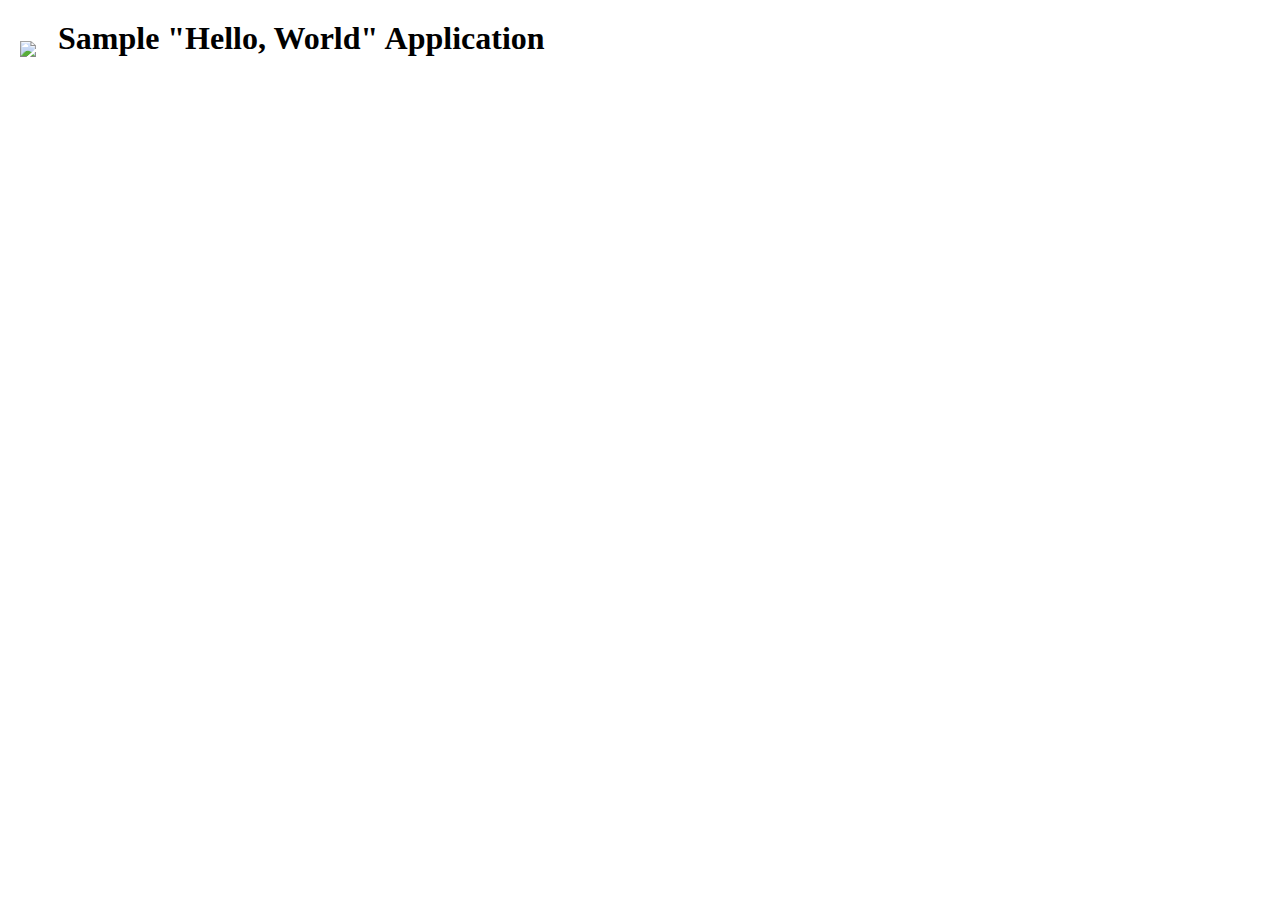
==== index.html @ 594ee065 "Added index.html" ====
<html>
  <head>
    <title>Sample "Hello, World" Application</title>
  </head>
  <body bgcolor=white>

    <table border="0" cellpadding="10">
      <tr>
        <td>
          <img src="images/springsource.png">
        </td>
        <td>
          <h1>Sample "Hello, World" Application</h1>
        </td>
      </tr>
    </table>

  </body>
</html>
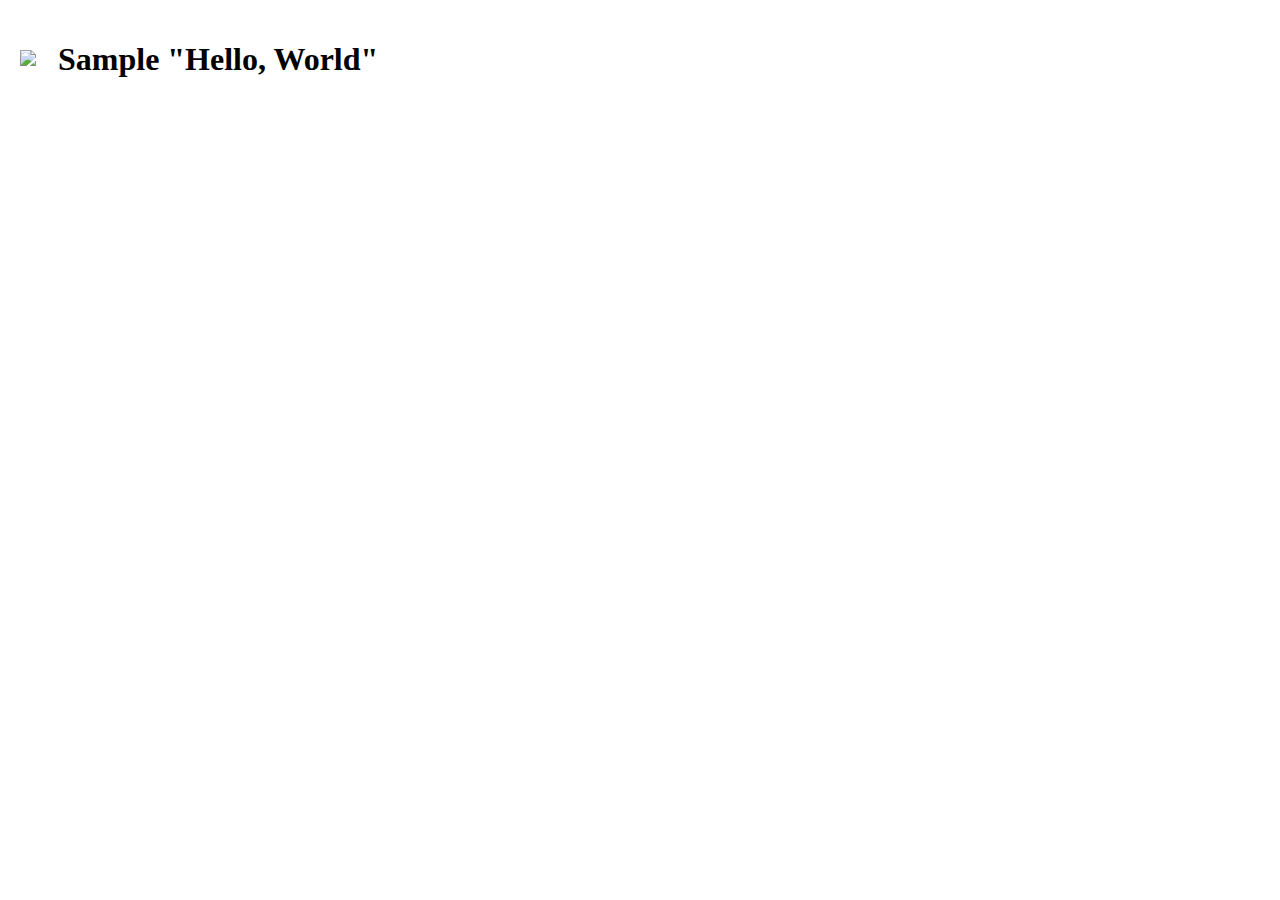
==== commit 24f264a9: "Modified index.html" ====
--- a/index.html
+++ b/index.html
@@ -1,6 +1,7 @@
+<!DOCTYPE html>
 <html>
   <head>
-    <title>Sample "Hello, World" Application</title>
+    <title>Curtis Li</title>
   </head>
   <body bgcolor=white>
 
@@ -10,7 +11,7 @@
           <img src="images/springsource.png">
         </td>
         <td>
-          <h1>Sample "Hello, World" Application</h1>
+          <h1>Sample "Hello, World"</h1>
         </td>
       </tr>
     </table>
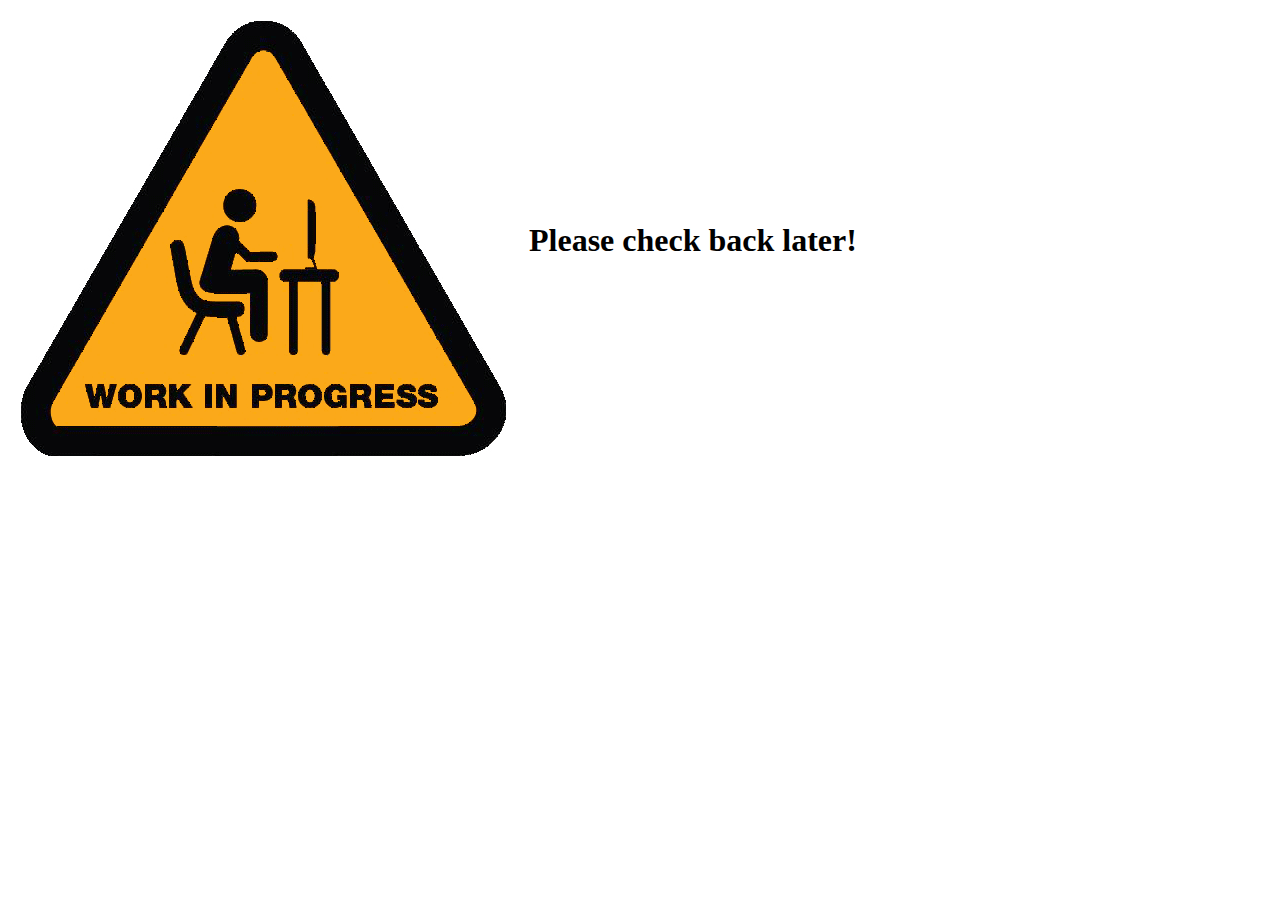
==== commit 5a5f6f5d: "Added WIP" ====
--- a/index.html
+++ b/index.html
@@ -8,10 +8,10 @@
     <table border="0" cellpadding="10">
       <tr>
         <td>
-          <img src="images/springsource.png">
+          <img src="images/WIP.png">
         </td>
         <td>
-          <h1>Sample "Hello, World"</h1>
+          <h1>Please check back later!</h1>
         </td>
       </tr>
     </table>
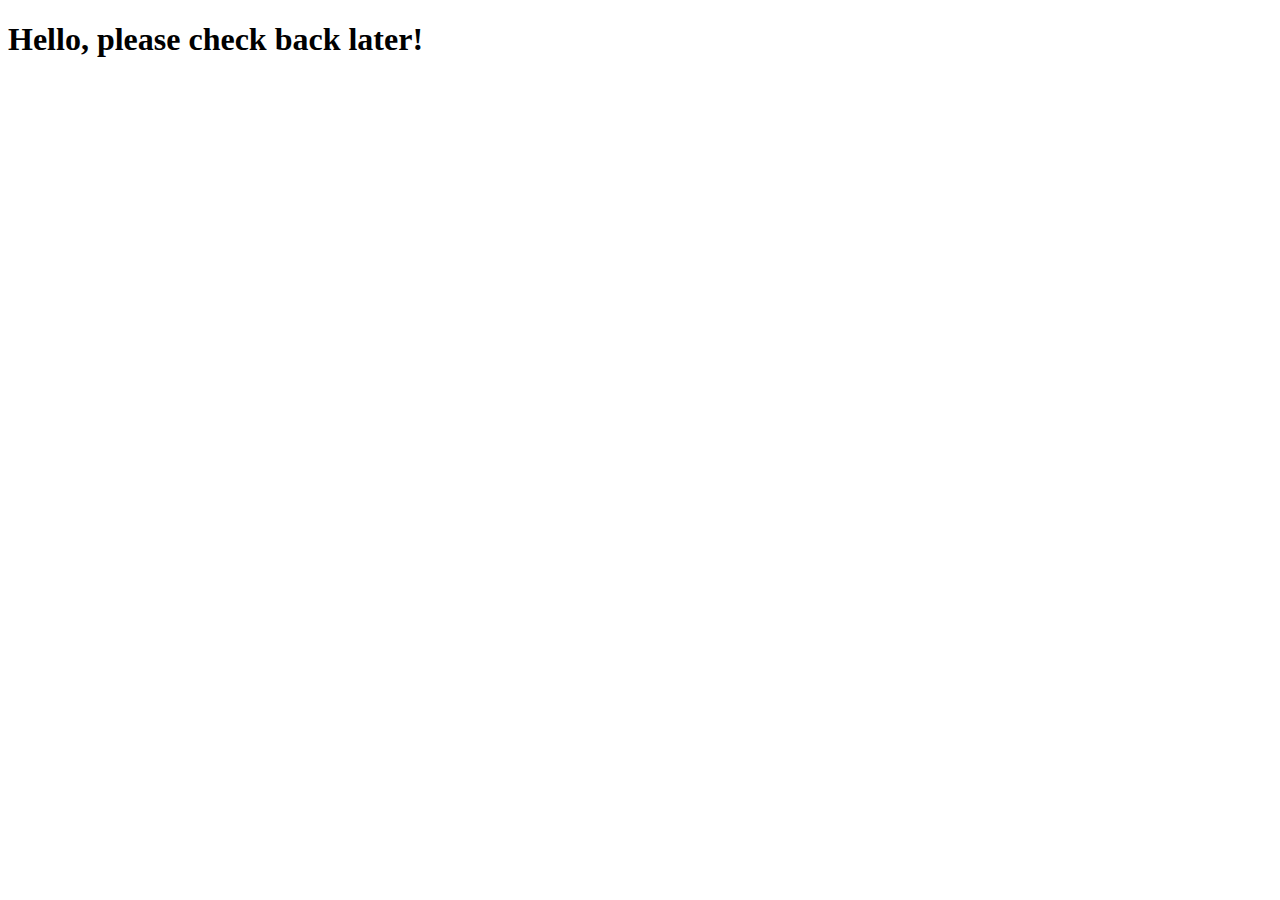
==== commit 62a5fb47: "Added bootstrap" ====
--- a/index.html
+++ b/index.html
@@ -1,20 +1,22 @@
 <!DOCTYPE html>
-<html>
+<html lang="en">
   <head>
+    <!-- Required meta tags -->
+    <meta charset="utf-8">
+    <meta name="viewport" content="width=device-width, initial-scale=1, shrink-to-fit=no">
+
+    <!-- Bootstrap CSS -->
+    <link rel="stylesheet" href="https://maxcdn.bootstrapcdn.com/bootstrap/4.0.0-beta/css/bootstrap.min.css" integrity="sha384-/Y6pD6FV/Vv2HJnA6t+vslU6fwYXjCFtcEpHbNJ0lyAFsXTsjBbfaDjzALeQsN6M" crossorigin="anonymous">
+
     <title>Curtis Li</title>
   </head>
-  <body bgcolor=white>
+  <body>
+    <h1>Hello, please check back later!</h1>
 
-    <table border="0" cellpadding="10">
-      <tr>
-        <td>
-          <img src="images/WIP.png">
-        </td>
-        <td>
-          <h1>Please check back later!</h1>
-        </td>
-      </tr>
-    </table>
-
+    <!-- Optional JavaScript -->
+    <!-- jQuery first, then Popper.js, then Bootstrap JS -->
+    <script src="https://code.jquery.com/jquery-3.2.1.slim.min.js" integrity="sha384-KJ3o2DKtIkvYIK3UENzmM7KCkRr/rE9/Qpg6aAZGJwFDMVNA/GpGFF93hXpG5KkN" crossorigin="anonymous"></script>
+    <script src="https://cdnjs.cloudflare.com/ajax/libs/popper.js/1.11.0/umd/popper.min.js" integrity="sha384-b/U6ypiBEHpOf/4+1nzFpr53nxSS+GLCkfwBdFNTxtclqqenISfwAzpKaMNFNmj4" crossorigin="anonymous"></script>
+    <script src="https://maxcdn.bootstrapcdn.com/bootstrap/4.0.0-beta/js/bootstrap.min.js" integrity="sha384-h0AbiXch4ZDo7tp9hKZ4TsHbi047NrKGLO3SEJAg45jXxnGIfYzk4Si90RDIqNm1" crossorigin="anonymous"></script>
   </body>
 </html>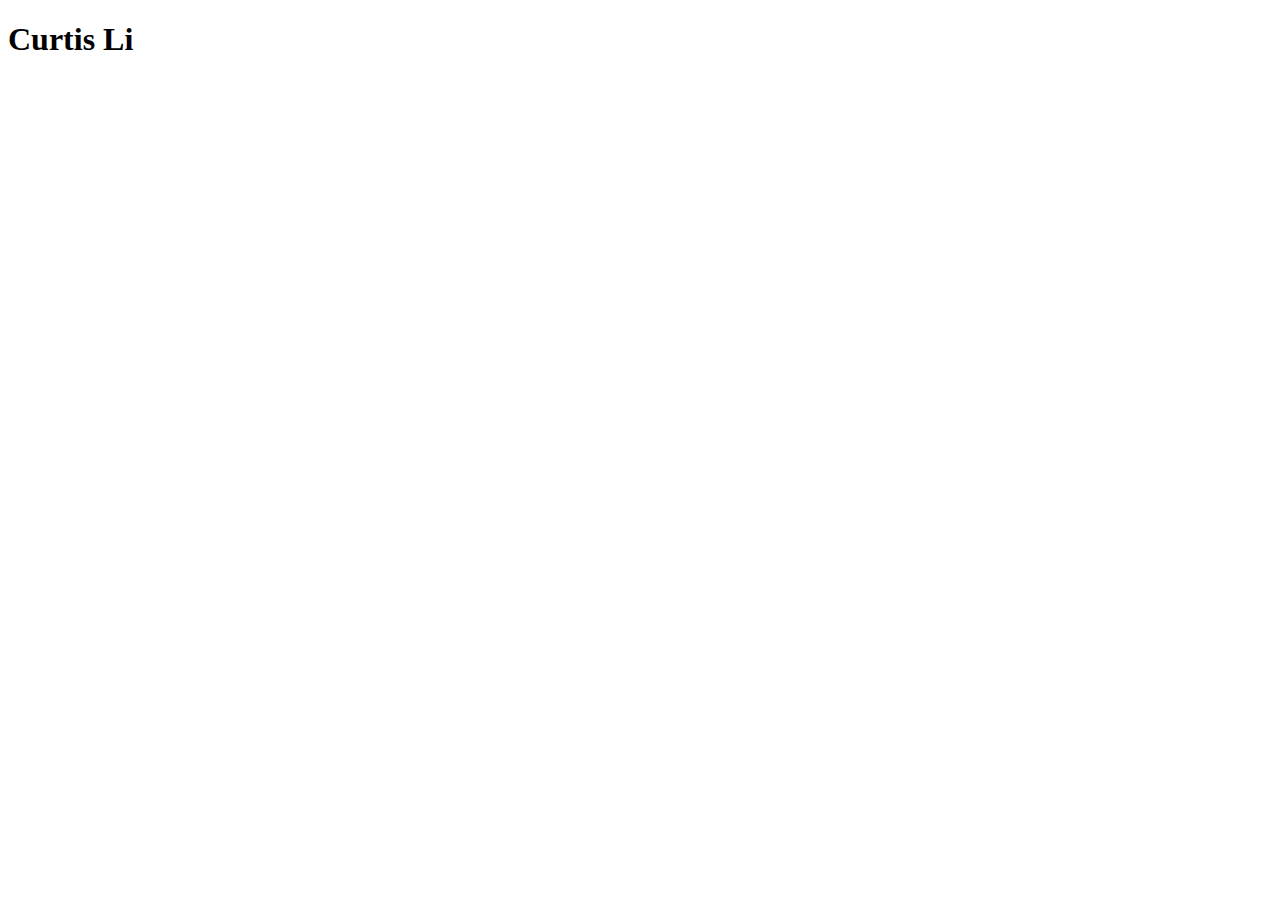
==== commit 00a00dff: "Test div class" ====
--- a/index.html
+++ b/index.html
@@ -1,19 +1,20 @@
 <!DOCTYPE html>
 <html lang="en">
   <head>
+  	<title>Curtis Li</title>
     <!-- Required meta tags -->
     <meta charset="utf-8">
     <meta name="viewport" content="width=device-width, initial-scale=1, shrink-to-fit=no">
-
     <!-- Bootstrap CSS -->
     <link rel="stylesheet" href="https://maxcdn.bootstrapcdn.com/bootstrap/4.0.0-beta/css/bootstrap.min.css" integrity="sha384-/Y6pD6FV/Vv2HJnA6t+vslU6fwYXjCFtcEpHbNJ0lyAFsXTsjBbfaDjzALeQsN6M" crossorigin="anonymous">
-
-    <title>Curtis Li</title>
+    <link rel="stylesheet" href="https://cdnjs.cloudflare.com/ajax/libs/font-awesome/4.7.0/css/font-awesome.min.css">
   </head>
   <body>
-    <h1>Hello, please check back later!</h1>
+    <div class="container-fluid row">
+    	<h1 class="display-1"> Curtis Li </h1>
+    </div>
 
-    <!-- Optional JavaScript -->
+
     <!-- jQuery first, then Popper.js, then Bootstrap JS -->
     <script src="https://code.jquery.com/jquery-3.2.1.slim.min.js" integrity="sha384-KJ3o2DKtIkvYIK3UENzmM7KCkRr/rE9/Qpg6aAZGJwFDMVNA/GpGFF93hXpG5KkN" crossorigin="anonymous"></script>
     <script src="https://cdnjs.cloudflare.com/ajax/libs/popper.js/1.11.0/umd/popper.min.js" integrity="sha384-b/U6ypiBEHpOf/4+1nzFpr53nxSS+GLCkfwBdFNTxtclqqenISfwAzpKaMNFNmj4" crossorigin="anonymous"></script>
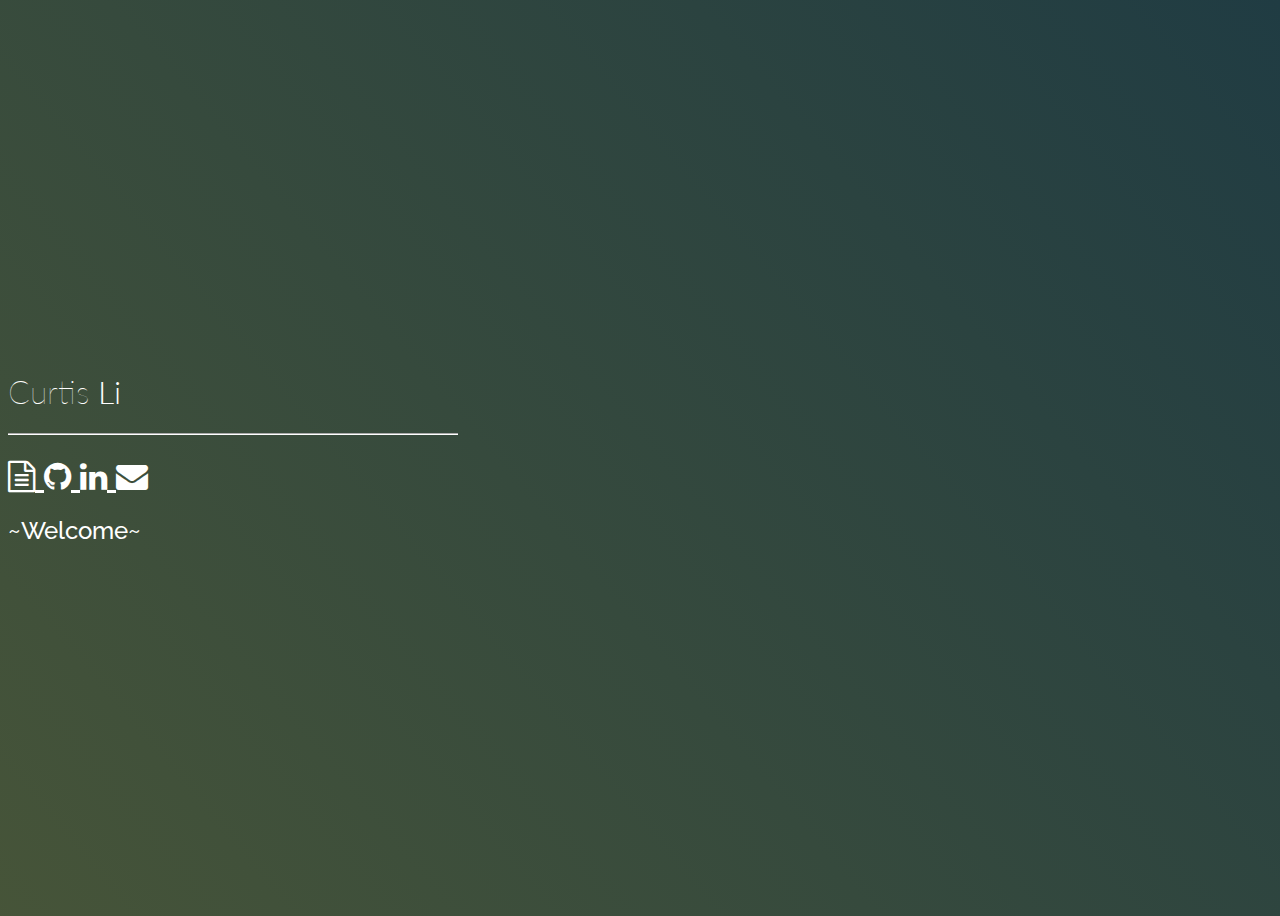
==== commit 3a3add9d: "Added icon desc with animate" ====
--- a/index.html
+++ b/index.html
@@ -1,23 +1,57 @@
 <!DOCTYPE html>
 <html lang="en">
   <head>
-  	<title>Curtis Li</title>
-    <!-- Required meta tags -->
+    <!-- Meta tags -->
     <meta charset="utf-8">
     <meta name="viewport" content="width=device-width, initial-scale=1, shrink-to-fit=no">
+    <meta name="description" content="BSE in Computer Science | University of Michigan | Class of 2020">
+    <meta name="author" content="Curtis Li">
+    <meta name="keywords" content="curtis li, software developer, javascript, student, umich">
+    <!-- Title and Favicon -->
+    <title>Curtis Li</title>
+    <link rel="shortcut icon" type="image/x-icon" href="src/favicon.ico">
     <!-- Bootstrap CSS -->
     <link rel="stylesheet" href="https://maxcdn.bootstrapcdn.com/bootstrap/4.0.0-beta/css/bootstrap.min.css" integrity="sha384-/Y6pD6FV/Vv2HJnA6t+vslU6fwYXjCFtcEpHbNJ0lyAFsXTsjBbfaDjzALeQsN6M" crossorigin="anonymous">
+    <!-- Animate CSS -->
+    <link rel="stylesheet" href="https://cdnjs.cloudflare.com/ajax/libs/animate.css/3.5.2/animate.min.css">
+    <!-- Font Awesome -->
     <link rel="stylesheet" href="https://cdnjs.cloudflare.com/ajax/libs/font-awesome/4.7.0/css/font-awesome.min.css">
+    <!-- Fonts -->
+    <link rel="stylesheet" href="https://fonts.googleapis.com/css?family=Lato:100,300|Raleway:500">
+    <!-- My Style Sheets -->
+    <link rel="stylesheet" href="style/background.css">
+    <link rel="stylesheet" href="style/other.css">
   </head>
+
   <body>
-    <div class="container-fluid row">
-    	<h1 class="display-1"> Curtis Li </h1>
+    <!-- Main Container -->
+    <div class="container-fluid vertical-center row">
+    	<div class="col-12 text-center">
+    		<h1 class="display-1"> <span style="font-weight: 100">Curtis</span> Li </h1>
+    		<hr>
+    		<h1 class="display-4">
+    			<a href="files/resume.pdf" aria-label="View Resume">
+                    <i class="fa fa-file-text-o" aria-hidden="true"></i>
+                </a>
+                <a href="https://github.com/curtis1227" aria-label="View GitHub">
+                    <i class="fa fa-github" aria-hidden="true"></i>
+                </a>
+                <a href="https://www.linkedin.com/in/licurtis2020" aria-label="View LinkedIn">
+                    <i class="fa fa-linkedin" aria-hidden="true"></i>
+                </a>
+                <a href="mailto:licurtis@umich.edu" aria-label="Send Email">
+                    <i class="fa fa-envelope" aria-hidden="true"></i>
+                </a>
+    		</h1>
+            <h2 id="icon_desc">~Welcome~</h2>
+    	</div>
     </div>
-
 
     <!-- jQuery first, then Popper.js, then Bootstrap JS -->
     <script src="https://code.jquery.com/jquery-3.2.1.slim.min.js" integrity="sha384-KJ3o2DKtIkvYIK3UENzmM7KCkRr/rE9/Qpg6aAZGJwFDMVNA/GpGFF93hXpG5KkN" crossorigin="anonymous"></script>
     <script src="https://cdnjs.cloudflare.com/ajax/libs/popper.js/1.11.0/umd/popper.min.js" integrity="sha384-b/U6ypiBEHpOf/4+1nzFpr53nxSS+GLCkfwBdFNTxtclqqenISfwAzpKaMNFNmj4" crossorigin="anonymous"></script>
     <script src="https://maxcdn.bootstrapcdn.com/bootstrap/4.0.0-beta/js/bootstrap.min.js" integrity="sha384-h0AbiXch4ZDo7tp9hKZ4TsHbi047NrKGLO3SEJAg45jXxnGIfYzk4Si90RDIqNm1" crossorigin="anonymous"></script>
+    <!-- My Scripts -->
+    <script src="scripts/icon_desc.js"></script>
   </body>
 </html>--- a/style/background.css
+++ b/style/background.css
@@ -0,0 +1,25 @@
+body {
+    overflow: hidden;
+
+	background: linear-gradient(230deg, #00274c, #203c43, #807929);
+	background-size: 500% 500%;
+
+	-webkit-animation: Grad 40s ease infinite;
+	-moz-animation: Grad 40s ease infinite;
+	animation: Grad 40s ease infinite;
+}
+@-webkit-keyframes Grad {
+    0%{background-position:0% 50%}
+    50%{background-position:100% 50%}
+    100%{background-position:0% 50%}
+}
+@-moz-keyframes Grad {
+    0%{background-position:0% 50%}
+    50%{background-position:100% 50%}
+    100%{background-position:0% 50%}
+}
+@keyframes Grad {
+    0%{background-position:0% 50%}
+    50%{background-position:100% 50%}
+    100%{background-position:0% 50%}
+}--- a/style/other.css
+++ b/style/other.css
@@ -0,0 +1,50 @@
+.vertical-center {
+	min-height: 100%;
+	min-height: 100vh;
+	display: flex;
+	align-items: center;
+}
+
+h1 {
+	font-family: 'Lato', sans-serif;
+	font-weight: 300;
+	color: #ffffff;
+}
+
+h2 {
+	font-family: 'Raleway', sans-serif;
+	font-weight: 500;
+	color: #ffffff;
+}
+
+hr {
+    display: flex;
+    position: relative;
+    margin: 8px auto;
+    width: 450px;
+    max-height: 0;
+    font-size: 1px;
+    line-height: 0;
+    clear: both;
+    border: none;
+    border-top: 1px solid #aaaaaa;
+    border-bottom: 1px solid #ffffff;
+}
+
+a {
+    color: white;
+}
+
+a:visited {
+    color: white;
+}
+
+a:hover {
+    text-decoration: none;
+    color: #cccccc;
+}
+
+a:active {
+    text-decoration: none;
+    color: #cccccc;
+}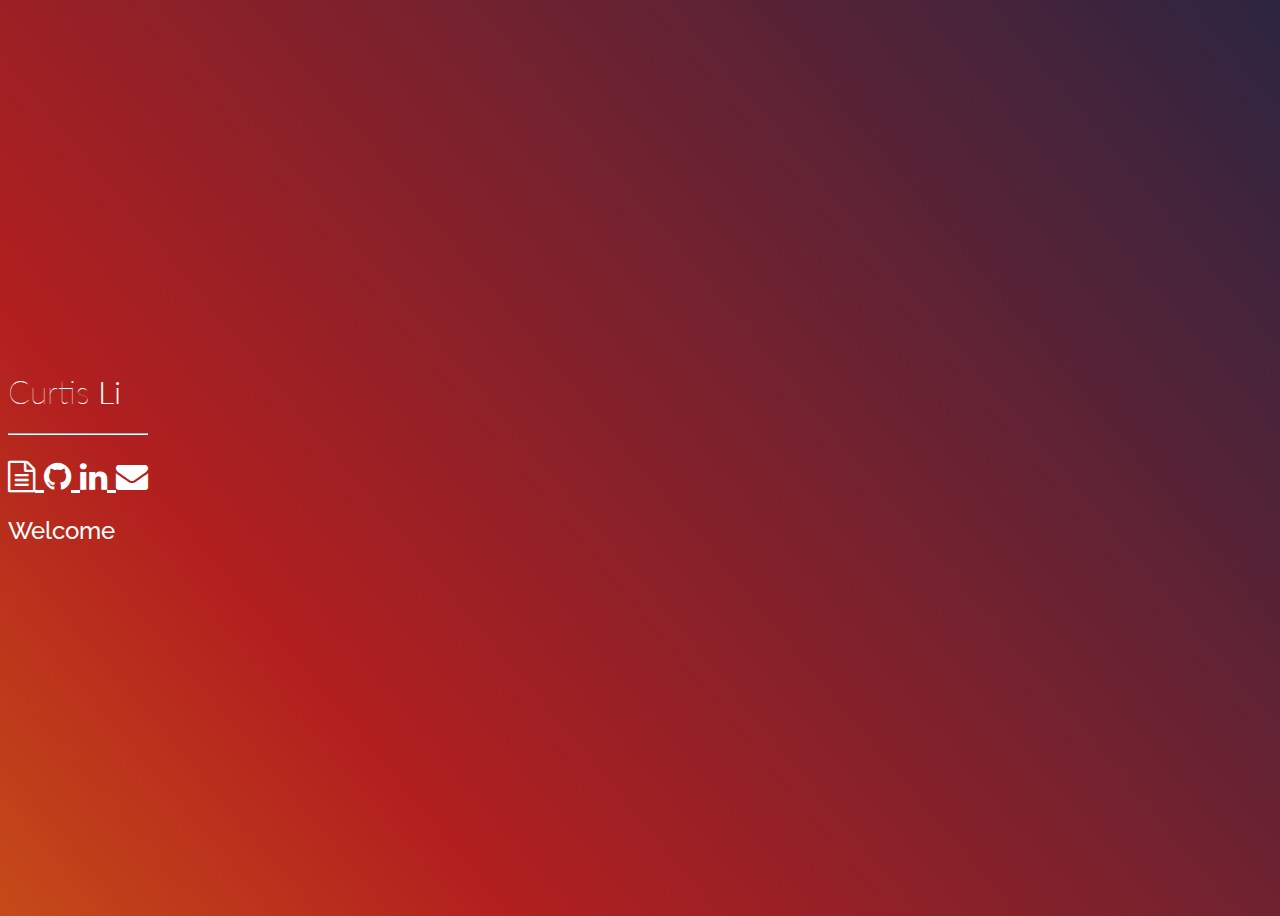
==== commit 2953f245: "update resume" ====
--- a/index.html
+++ b/index.html
@@ -1,57 +1,57 @@
-<!DOCTYPE html>
-<html lang="en">
-  <head>
-    <!-- Meta tags -->
-    <meta charset="utf-8">
-    <meta name="viewport" content="width=device-width, initial-scale=1, shrink-to-fit=no">
-    <meta name="description" content="BSE in Computer Science | University of Michigan | Class of 2020">
-    <meta name="author" content="Curtis Li">
-    <meta name="keywords" content="curtis li, software developer, javascript, student, umich">
-    <!-- Title and Favicon -->
-    <title>Curtis Li</title>
-    <link rel="shortcut icon" type="image/x-icon" href="src/favicon.ico">
-    <!-- Bootstrap CSS -->
-    <link rel="stylesheet" href="https://maxcdn.bootstrapcdn.com/bootstrap/4.0.0-beta/css/bootstrap.min.css" integrity="sha384-/Y6pD6FV/Vv2HJnA6t+vslU6fwYXjCFtcEpHbNJ0lyAFsXTsjBbfaDjzALeQsN6M" crossorigin="anonymous">
-    <!-- Animate CSS -->
-    <link rel="stylesheet" href="https://cdnjs.cloudflare.com/ajax/libs/animate.css/3.5.2/animate.min.css">
-    <!-- Font Awesome -->
-    <link rel="stylesheet" href="https://cdnjs.cloudflare.com/ajax/libs/font-awesome/4.7.0/css/font-awesome.min.css">
-    <!-- Fonts -->
-    <link rel="stylesheet" href="https://fonts.googleapis.com/css?family=Lato:100,300|Raleway:500">
-    <!-- My Style Sheets -->
-    <link rel="stylesheet" href="style/background.css">
-    <link rel="stylesheet" href="style/other.css">
-  </head>
-
-  <body>
-    <!-- Main Container -->
-    <div class="container-fluid vertical-center row">
-    	<div class="col-12 text-center">
-    		<h1 class="display-1"> <span style="font-weight: 100">Curtis</span> Li </h1>
-    		<hr>
-    		<h1 class="display-4">
-    			<a href="files/resume.pdf" aria-label="View Resume">
-                    <i class="fa fa-file-text-o" aria-hidden="true"></i>
-                </a>
-                <a href="https://github.com/curtis1227" aria-label="View GitHub">
-                    <i class="fa fa-github" aria-hidden="true"></i>
-                </a>
-                <a href="https://www.linkedin.com/in/licurtis2020" aria-label="View LinkedIn">
-                    <i class="fa fa-linkedin" aria-hidden="true"></i>
-                </a>
-                <a href="mailto:licurtis@umich.edu" aria-label="Send Email">
-                    <i class="fa fa-envelope" aria-hidden="true"></i>
-                </a>
-    		</h1>
-            <h2 id="icon_desc">~Welcome~</h2>
-    	</div>
-    </div>
-
-    <!-- jQuery first, then Popper.js, then Bootstrap JS -->
-    <script src="https://code.jquery.com/jquery-3.2.1.slim.min.js" integrity="sha384-KJ3o2DKtIkvYIK3UENzmM7KCkRr/rE9/Qpg6aAZGJwFDMVNA/GpGFF93hXpG5KkN" crossorigin="anonymous"></script>
-    <script src="https://cdnjs.cloudflare.com/ajax/libs/popper.js/1.11.0/umd/popper.min.js" integrity="sha384-b/U6ypiBEHpOf/4+1nzFpr53nxSS+GLCkfwBdFNTxtclqqenISfwAzpKaMNFNmj4" crossorigin="anonymous"></script>
-    <script src="https://maxcdn.bootstrapcdn.com/bootstrap/4.0.0-beta/js/bootstrap.min.js" integrity="sha384-h0AbiXch4ZDo7tp9hKZ4TsHbi047NrKGLO3SEJAg45jXxnGIfYzk4Si90RDIqNm1" crossorigin="anonymous"></script>
-    <!-- My Scripts -->
-    <script src="scripts/icon_desc.js"></script>
-  </body>
-</html>+<!DOCTYPE html>
+<html lang="en">
+  <head>
+    <!-- Meta tags -->
+    <meta charset="utf-8">
+    <meta name="viewport" content="width=device-width, initial-scale=1, shrink-to-fit=no">
+    <meta name="description" content="BSE in Computer Science | University of Michigan | Class of 2020">
+    <meta name="author" content="Curtis Li">
+    <meta name="keywords" content="curtis li, software developer, javascript, student, umich">
+    <!-- Title and Favicon -->
+    <title>Curtis Li</title>
+    <link rel="shortcut icon" type="image/x-icon" href="src/favicon.ico">
+    <!-- Bootstrap CSS -->
+    <link rel="stylesheet" href="https://maxcdn.bootstrapcdn.com/bootstrap/4.0.0-beta/css/bootstrap.min.css" integrity="sha384-/Y6pD6FV/Vv2HJnA6t+vslU6fwYXjCFtcEpHbNJ0lyAFsXTsjBbfaDjzALeQsN6M" crossorigin="anonymous">
+    <!-- Animate CSS -->
+    <link rel="stylesheet" href="https://cdnjs.cloudflare.com/ajax/libs/animate.css/3.5.2/animate.min.css">
+    <!-- Font Awesome -->
+    <link rel="stylesheet" href="https://cdnjs.cloudflare.com/ajax/libs/font-awesome/4.7.0/css/font-awesome.min.css">
+    <!-- Fonts -->
+    <link rel="stylesheet" href="https://fonts.googleapis.com/css?family=Lato:100,300|Raleway:500">
+    <!-- My Style Sheets -->
+    <link rel="stylesheet" href="style/background.css">
+    <link rel="stylesheet" href="style/other.css">
+  </head>
+
+  <body>
+    <!-- Main Container -->
+    <div class="container-fluid vertical-center row">
+    	<div class="col-12 text-center">
+    		<h1 class="display-1 animated fadeInDown"> <span style="font-weight: 100">Curtis</span> Li </h1>
+    		<hr class="animated slideInLeft">
+    		<h1 class="display-4 animated fadeInUp">
+    			<a href="files/resume.pdf" aria-label="View Resume">
+                    <i class="fa fa-file-text-o" aria-hidden="true"></i>
+                </a>
+                <a href="https://github.com/curtis1227" aria-label="View GitHub">
+                    <i class="fa fa-github" aria-hidden="true"></i>
+                </a>
+                <a href="https://www.linkedin.com/in/licurtis2020" aria-label="View LinkedIn">
+                    <i class="fa fa-linkedin" aria-hidden="true"></i>
+                </a>
+                <a href="mailto:licurtis@umich.edu" aria-label="Send Email">
+                    <i class="fa fa-envelope" aria-hidden="true"></i>
+                </a>
+    		</h1>
+            <h2 id="icon_desc">Welcome</h2>
+    	</div>
+    </div>
+
+    <!-- jQuery first, then Popper.js, then Bootstrap JS -->
+    <script src="https://code.jquery.com/jquery-3.2.1.slim.min.js" integrity="sha384-KJ3o2DKtIkvYIK3UENzmM7KCkRr/rE9/Qpg6aAZGJwFDMVNA/GpGFF93hXpG5KkN" crossorigin="anonymous"></script>
+    <script src="https://cdnjs.cloudflare.com/ajax/libs/popper.js/1.11.0/umd/popper.min.js" integrity="sha384-b/U6ypiBEHpOf/4+1nzFpr53nxSS+GLCkfwBdFNTxtclqqenISfwAzpKaMNFNmj4" crossorigin="anonymous"></script>
+    <script src="https://maxcdn.bootstrapcdn.com/bootstrap/4.0.0-beta/js/bootstrap.min.js" integrity="sha384-h0AbiXch4ZDo7tp9hKZ4TsHbi047NrKGLO3SEJAg45jXxnGIfYzk4Si90RDIqNm1" crossorigin="anonymous"></script>
+    <!-- My Scripts -->
+    <script src="scripts/icon_desc_animate.js"></script>
+  </body>
+</html>
--- a/style/background.css
+++ b/style/background.css
@@ -1,8 +1,8 @@
 body {
     overflow: hidden;
 
-	background: linear-gradient(230deg, #00274c, #203c43, #807929);
-	background-size: 500% 500%;
+	background: linear-gradient(230deg, #00274c, #00274c, #b21f1f, #ffcb05);
+	background-size: 300% 300%;
 
 	-webkit-animation: Grad 40s ease infinite;
 	-moz-animation: Grad 40s ease infinite;
@@ -22,4 +22,4 @@
     0%{background-position:0% 50%}
     50%{background-position:100% 50%}
     100%{background-position:0% 50%}
-}+}
--- a/style/other.css
+++ b/style/other.css
@@ -1,50 +1,88 @@
-.vertical-center {
-	min-height: 100%;
-	min-height: 100vh;
-	display: flex;
-	align-items: center;
-}
-
-h1 {
-	font-family: 'Lato', sans-serif;
-	font-weight: 300;
-	color: #ffffff;
-}
-
-h2 {
-	font-family: 'Raleway', sans-serif;
-	font-weight: 500;
-	color: #ffffff;
-}
-
-hr {
-    display: flex;
-    position: relative;
-    margin: 8px auto;
-    width: 450px;
-    max-height: 0;
-    font-size: 1px;
-    line-height: 0;
-    clear: both;
-    border: none;
-    border-top: 1px solid #aaaaaa;
-    border-bottom: 1px solid #ffffff;
-}
-
-a {
-    color: white;
-}
-
-a:visited {
-    color: white;
-}
-
-a:hover {
-    text-decoration: none;
-    color: #cccccc;
-}
-
-a:active {
-    text-decoration: none;
-    color: #cccccc;
-}+.vertical-center {
+	min-height: 100%;
+	min-height: 100vh;
+	display: flex;
+	align-items: center;
+}
+
+.vertical {
+    min-height: 100%;
+    min-height: 100vh;
+    display: flex;
+}
+
+h1 {
+	font-family: 'Lato', sans-serif;
+	font-weight: 300;
+	color: #ffffff;
+}
+
+h2 {
+	font-family: 'Raleway', sans-serif;
+	font-weight: 500;
+	color: #ffffff;
+}
+
+hr {
+    display: flex;
+    position: relative;
+    margin: 8px auto;
+    max-width: 450px;
+    max-height: 0;
+    font-size: 1px;
+    line-height: 0;
+    clear: both;
+    border: none;
+    border-top: 1px solid #aaaaaa;
+    border-bottom: 1px solid #ffffff;
+}
+
+th {
+    padding: 10px;
+    text-align: center;
+    font-size: 36px;
+}
+
+td {
+    padding: 10px;
+    text-align: center;
+    font-size: 24px;
+}
+
+table {
+    /*margin-left: 10%;
+    margin-right: 10%;
+    width: 80%;*/
+    color: #ffffff;
+    font-family: 'Raleway', sans-serif;
+    font-weight: 500;
+}
+
+input[type=text] {
+    background: transparent;
+    border: none;
+    border-bottom: 2px dotted #cccccc;
+    color: #ffffff;
+    outline: none;
+}
+
+input[type=button], input[type=submit], input[type=reset] {
+    background: transparent;
+    border: 2px dotted #cccccc;
+    color: #ffffff;
+    outline: none;
+}
+
+input[type=button]:active, input[type=submit]:active, input[type=reset]:active {
+    text-decoration: none;
+    border: 2px solid #cccccc;
+}
+
+a, a:visited {
+    color: #ffffff;
+}
+
+a:active, a:hover {
+    text-decoration: none;
+    color: #cccccc;
+}
